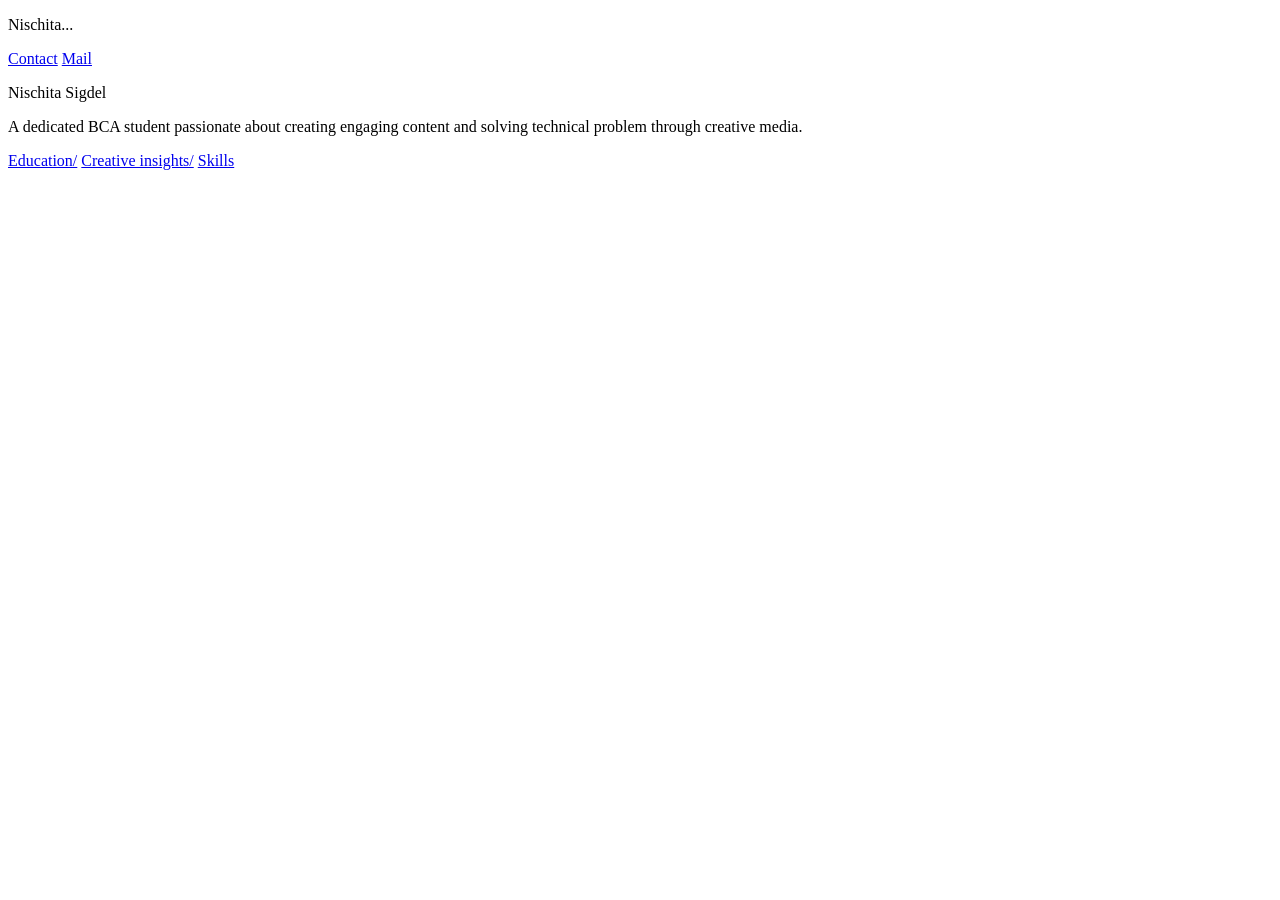
==== index.html @ 9f2780dd "Add files via upload" ====
<!DOCTYPE html>
<html lang="en">

<head>
    <meta charset="UTF-8">
    <meta name="viewport" content="width=device-width, initial-scale=1.0">
    <title>Nischita</title>
    <link rel="stylesheet" href="css/nis.css">
    <link rel="preconnect" href="https://fonts.googleapis.com">
    <link rel="preconnect" href="https://fonts.gstatic.com" crossorigin>
    <link
        href="https://fonts.googleapis.com/css2?family=Beau+Rivage&family=Imperial+Script&family=Poppins:ital,wght@0,100;0,200;0,300;0,400;0,500;0,600;0,700;0,800;0,900;1,100;1,200;1,300;1,400;1,500;1,600;1,700;1,800;1,900&family=Roboto:ital,wght@0,100..900;1,100..900&display=swap"
        rel="stylesheet">
</head>

<body>

    <section id="parent">
        <div class="parent">
            <div class="border">
                <div class="contact-wrapper">
                    <div class="contact-container">
                        <p class="person">Nischita...</p>
                        <div class="reachout">
                            <a href="tel:981111111">Contact</a>
                            <a href="mailto:nischita561@gmail.com">Mail</a>
                        </div>
                    </div>
                </div>
                <div class="about-wrapper">
                    <div class="about-container">
                        <div class="description">
                            <p class="name">Nischita Sigdel</p>
                            <p class="about">A dedicated BCA student passionate about creating engaging content and
                                solving
                                technical problem through creative media.</p>
                            <div class="Achievement">
                                <a href="index.html">Education/</a>
                                <a href="achievement.html">Creative insights/</a>
                                <a href="skill.html">Skills</a>
                            </div>
                        </div>
                        <div class="image"><img src="images/WhatsApp Image 2026-03-24 at 18.43.46.jpeg" alt=""></div>
                    </div>
                </div>
            </div>
        </div>
    </section>
    </div>
</body>

</html>
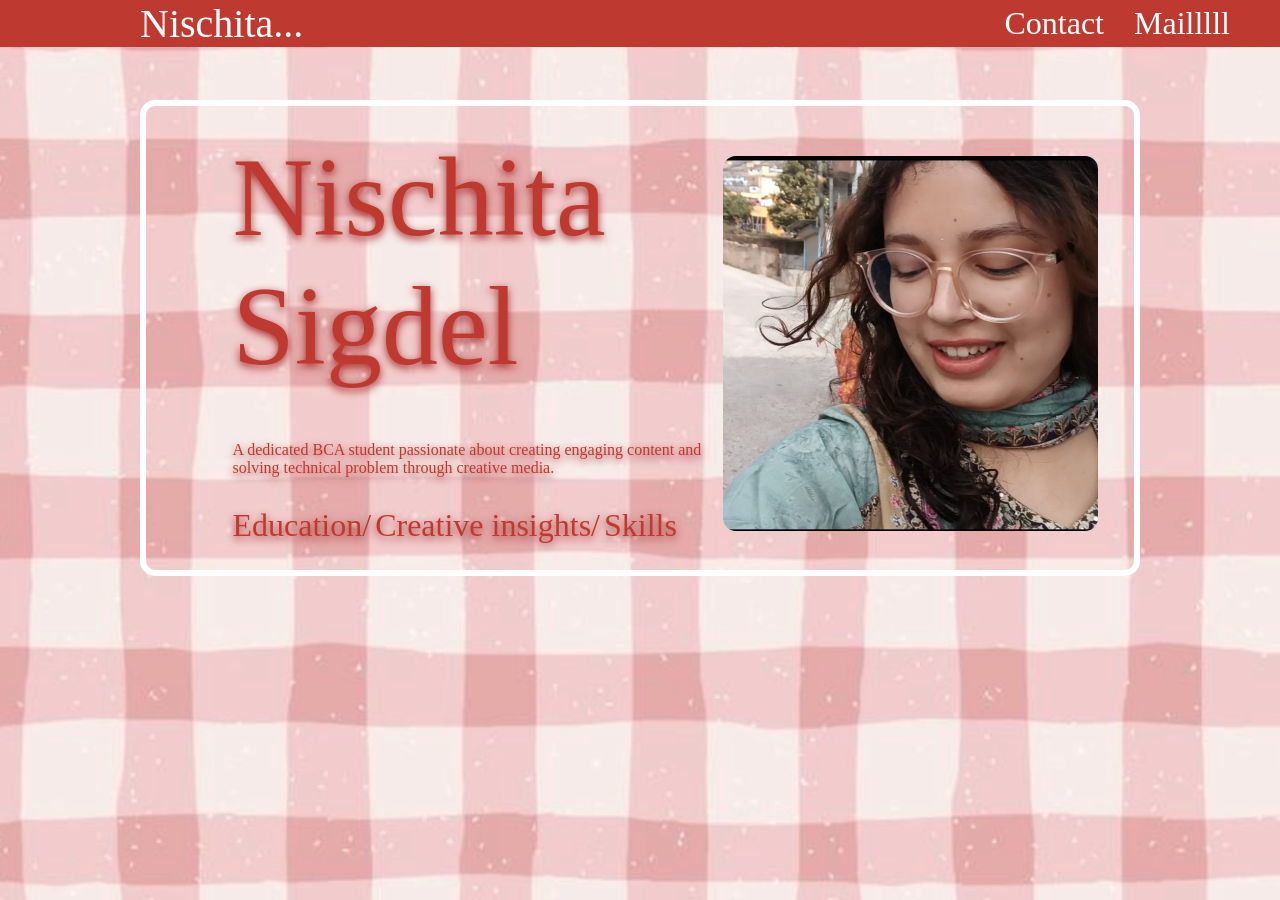
==== commit 3619da46: "cjangef" ====
--- a/index.html
+++ b/index.html
@@ -23,7 +23,7 @@
                         <p class="person">Nischita...</p>
                         <div class="reachout">
                             <a href="tel:981111111">Contact</a>
-                            <a href="mailto:nischita561@gmail.com">Mail</a>
+                            <a href="mailto:nischita561@gmail.com">Mailllll</a>
                         </div>
                     </div>
                 </div>
--- a/css/nis.css
+++ b/css/nis.css
@@ -0,0 +1,177 @@
+* {
+    margin: 0;
+    padding: 0;
+    box-sizing: border-box;
+
+}
+
+body {
+    background-image: url('/images/download.png');
+    background-repeat: no-repeat;
+    background-size: cover;
+}
+
+
+.contact-wrapper {
+    background-color: #BE3A30;
+    position: fixed;
+    top: 0;
+    left: 0;
+    right: 0;
+    max-width: 100%;
+}
+
+.contact-container {
+    display: flex;
+    color: white;
+    margin: auto;
+    max-width: 1200px;
+    align-items: center;
+    justify-content: space-between;
+
+}
+
+
+.person {
+    align-items: center;
+    color: white;
+    font-family: "Imperial Script", cursive;
+    font-size: 2.5rem;
+    padding-left: 100px;
+}
+
+.reachout {
+    display: flex;
+    gap: 20px;
+    font-size: 2rem;
+    font-family: "Imperial Script", cursive;
+
+
+}
+
+.reachout>a {
+    color: white;
+    text-decoration: none;
+    padding-right: 10px;
+}
+
+
+
+.about-wrapper {
+    margin-top: 50px;
+    display: flex;
+    justify-content: center;
+    width: 100%;
+}
+
+.about-container {
+    display: flex;
+    gap: 20px;
+    margin: auto;
+    width: 1000px;
+
+    justify-content: center;
+    color: #BE3A30;
+    text-decoration: none;
+    margin: 50px;
+    padding: 10px 10px 10px 30px;
+    border: 6px solid white;
+    border-radius: 15px;
+    align-items: center;
+}
+
+.description {
+    width: 500px;
+    padding-left: 30px;
+
+}
+
+.name {
+    font-size: 7em;
+    font-family: serif;
+    align-items: center;
+    text-shadow: 0px 3px 8px brown;
+}
+
+.about {
+    display: flex;
+    font-size: rem;
+    padding-top: 50px;
+    align-items: center;
+    text-shadow: 0px 3px 8px brown;
+
+}
+
+.Achievement {
+    padding-top: 30px;
+    text-shadow: 0px 3px 8px brown;
+
+}
+
+.Achievement>a {
+    font-size: 2rem;
+    text-decoration: none;
+    padding-top: 40px;
+    padding-bottom: 40px;
+    color: #BE3A30;
+}
+
+.about-container img {
+    height: 375px;
+    width: 375px;
+    border-radius: 13px;
+    align-items: center;
+    margin-top: 40px;
+    margin-bottom: 25px;
+}
+
+@media (max-width:1000px) {
+    .contact-container {
+
+        display: flex;
+
+    }
+
+    .about-container {
+
+        display: flex;
+        justify-content: space-between;
+
+    }
+
+
+
+    .reachout {
+        display: flex;
+        justify-content: space-between;
+    }
+
+    .creation {
+
+        display: flex;
+        justify-content: space-between;
+
+    }
+
+}
+
+@media (max-width:700px) {
+    .about-container {
+        display: flex;
+        width: 90%;
+        justify-content: space-around;
+        text-align: center;
+        gap: 15px;
+    }
+
+    .about-container img {
+        max-width: 200px;
+        height: auto;
+    }
+
+    .name {
+        font-size: 4rem;
+        margin-bottom: 5px;
+    }
+
+}
